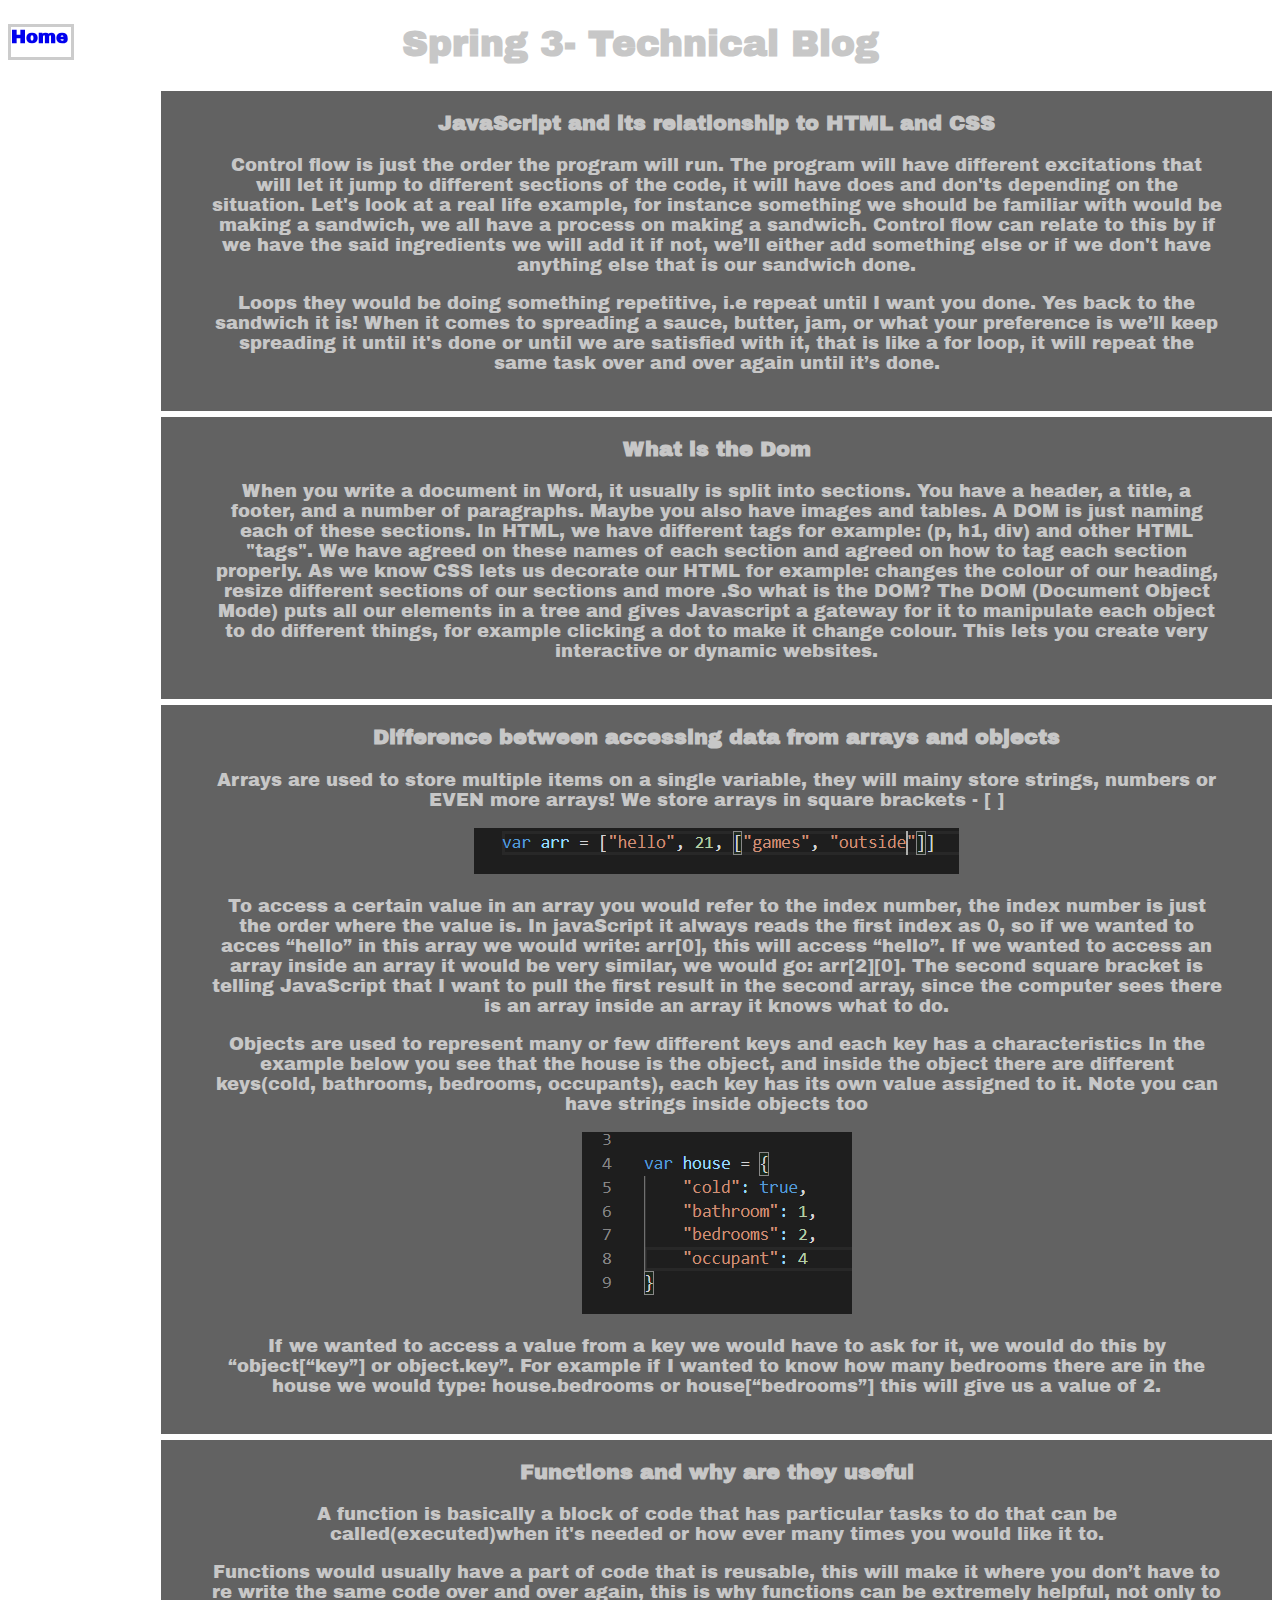
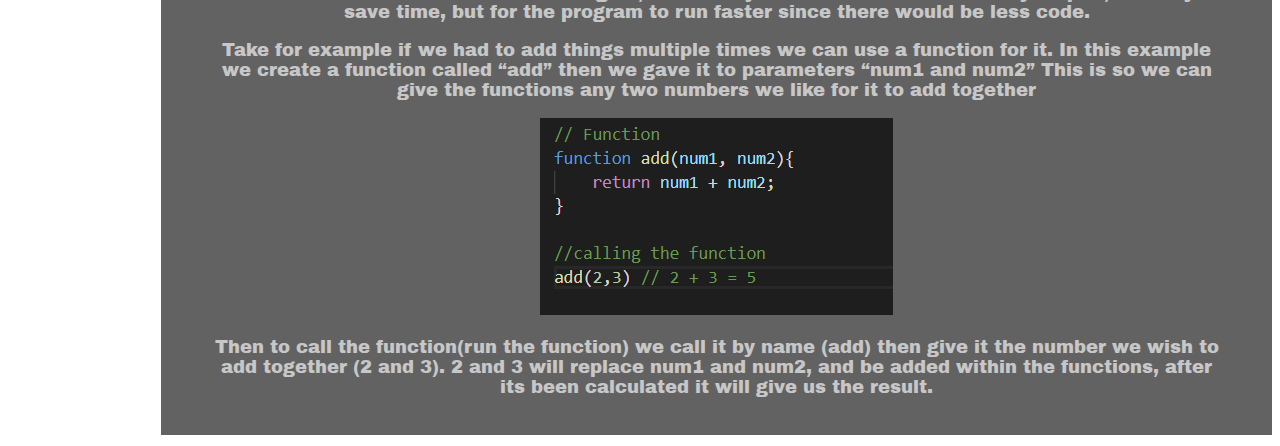
==== sprint-3-tech-blog.html @ c40ce4f9 "Sprint 3 TechBlog" ====
<!DOCTYPE html>
<html lang="en">
    <head>
        <meta charset="UTF-8">
        <meta name="viewport" content="width=device-width, initial-scale=1.0">
        <meta http-equiv="X-UA-Compatible" content="ie=edge">
        <title>Sprint 3- TechBlog</title>
        <link rel="stylesheet" href="styles/LearningPlan.css">
        <link href="https://fonts.googleapis.com/css2?family=Archivo+Black&family=Merienda&display=swap" rel="stylesheet">
    </head>
    <body>
        <div class="nav-bar">
            <a href='index.html'><h4>Home</h4></a>
         </div>
        <h1>Spring 3- Technical Blog</h1>
         <div class='p1'>
             <h3>JavaScript and its relationship to HTML and CSS</h3>
             <p>Control flow is just the order the program will run. The program will have different excitations that will let it jump to different sections of the code, it will have does and don'ts depending on the situation. Let's look at a real life example, for instance something we should be familiar with would be making a sandwich, we all have a process on making a sandwich. Control flow can relate to this by if we have the said ingredients we will add it if not, we’ll either add something else or if we don't have anything else that is our sandwich done.</p>
             <p> Loops they would be doing something repetitive, i.e repeat until I want you done. Yes back to the sandwich it is! When it comes to spreading a sauce, butter, jam, or what your preference is we’ll keep spreading it until it's done or  until we are satisfied with it, that is like a for loop, it will repeat the same task  over and over again until it’s done. </p>
         </div>
         <div class='p2'>
             <h3>What is the Dom</h3>
             <p>When you write a document in Word, it usually is split into sections. You have a header, a title, a footer, and a number of paragraphs. Maybe you also have images and tables.
                A DOM is just naming each of these sections. In HTML, we have different tags for example: (p, h1, div) and other HTML "tags". We have agreed on these names of each section and agreed on how to tag each section properly. As we know CSS lets us decorate our HTML for example: changes the colour of our heading, resize different sections of our sections and more .So what is the DOM? The DOM (Document Object Mode) puts  all our elements in a tree and gives Javascript a gateway for it to manipulate each object  to do different things, for example  clicking a dot to make it change colour. This lets you create very interactive or dynamic websites.</p>
         </div>
         <div class='p3'>
             <h3>Difference between accessing data from arrays and objects</h3>
             <p>Arrays are used to store multiple items on a single variable, they will mainy store strings, numbers or EVEN more arrays! We store arrays in square brackets - [  ]</p>
             <img src ="test/arr-example.PNG" alt="Array example">
             <p>To access a certain value in an array you would refer to the index number, the index number is just the order where the value is. In javaScript it always reads the first index as 0, so if we wanted to acces “hello” in this array we would write: arr[0], this will access “hello”. If we wanted to access an array inside an array it would be very similar,  we would go: arr[2][0].
                 The second square bracket is telling JavaScript that I want to pull the first result in the second array, since the computer sees there is an array inside an array it knows what to do.</p>
                 
                 <p>Objects are used to represent many or few different keys and each key has a characteristics
                     In the example below you see that the house is the object, and inside the object there are different keys(cold, bathrooms, bedrooms, occupants), each key has its own  value assigned to it. Note you can have strings inside objects too </p>
                     
                     <img src = "test/object-example.PNG" alt='Object Example'>
                     <p>If we wanted to access a value from a key we would have to ask for it, we would do this by “object[“key”] or object.key”. For example if I wanted to know how many bedrooms there are in the house we would type: house.bedrooms or house[“bedrooms”] this will give us a value of 2.</p>  
        </div>
        <div class='p3'>
            <h3>Functions and why are they useful</h3>
            <p>A function is basically a block of code that has particular tasks to do that can be called(executed)when it's needed or how ever many times you would like it to.</p>
            <p> Functions would usually have a part of code that is reusable, this will make it where you don’t have to re write the same code over and over again, this is why functions can be extremely helpful, not only to save time, but for the program to run faster since there would be less code.</p>
            <p>Take for example if we had to add things multiple times we can use a function for it. In this example we create a function called “add” then we gave it to parameters “num1 and num2” This is so we can give the functions  any two  numbers we like  for it to add together</p>
            <img src = "test/functions-example.PNG" alt="function example">
            <p>Then to call the function(run the function) we call it by name (add) then give it the number we wish to add together (2 and 3). 2 and 3 will replace  num1 and num2, and be added within the functions, after its been calculated it will give us the result.</p>
        </div>
                    
    </body>

</html>
---- styles/LearningPlan.css ----
body{
    background-image: url("../../Alex-Shatskiy.github.io/images/milky-way-1427210.jpg");
    font-size:18px;
    color:rgb(199, 199, 199);
    font-family: 'Archivo Black', sans-serif;
    text-align: center;

}

.p1, .p2, .p3, .p4, .p5{
    background-color: rgba(0, 0, 0, 0.616);
    padding-left: 50px;
    padding-right: 50px;
    padding-bottom: 20px;
    width: 80%;
    position: relative;
    left:150px;
    border-style: solid;
    border-color: white;
}
.nav-bar, h4{
    width:60px;
    height:30px;
    text-align: left;
    position: fixed;
    top:0;
    left:40;
    
}
h4{
    border-style: solid;
    border-color: rgb(204, 204, 204);
}
h4:hover{
    background-color: rgba(255, 255, 255, 0.39);
}

::-webkit-scrollbar {
    width: 10px;
  }
  
  /* Track */
  ::-webkit-scrollbar-track {
    background: #f1f1f1;
  }
  
  /* Handle */
  ::-webkit-scrollbar-thumb {
    background: #888;
  }
  
  /* Handle on hover */
  ::-webkit-scrollbar-thumb:hover {
    background: #555;
  }
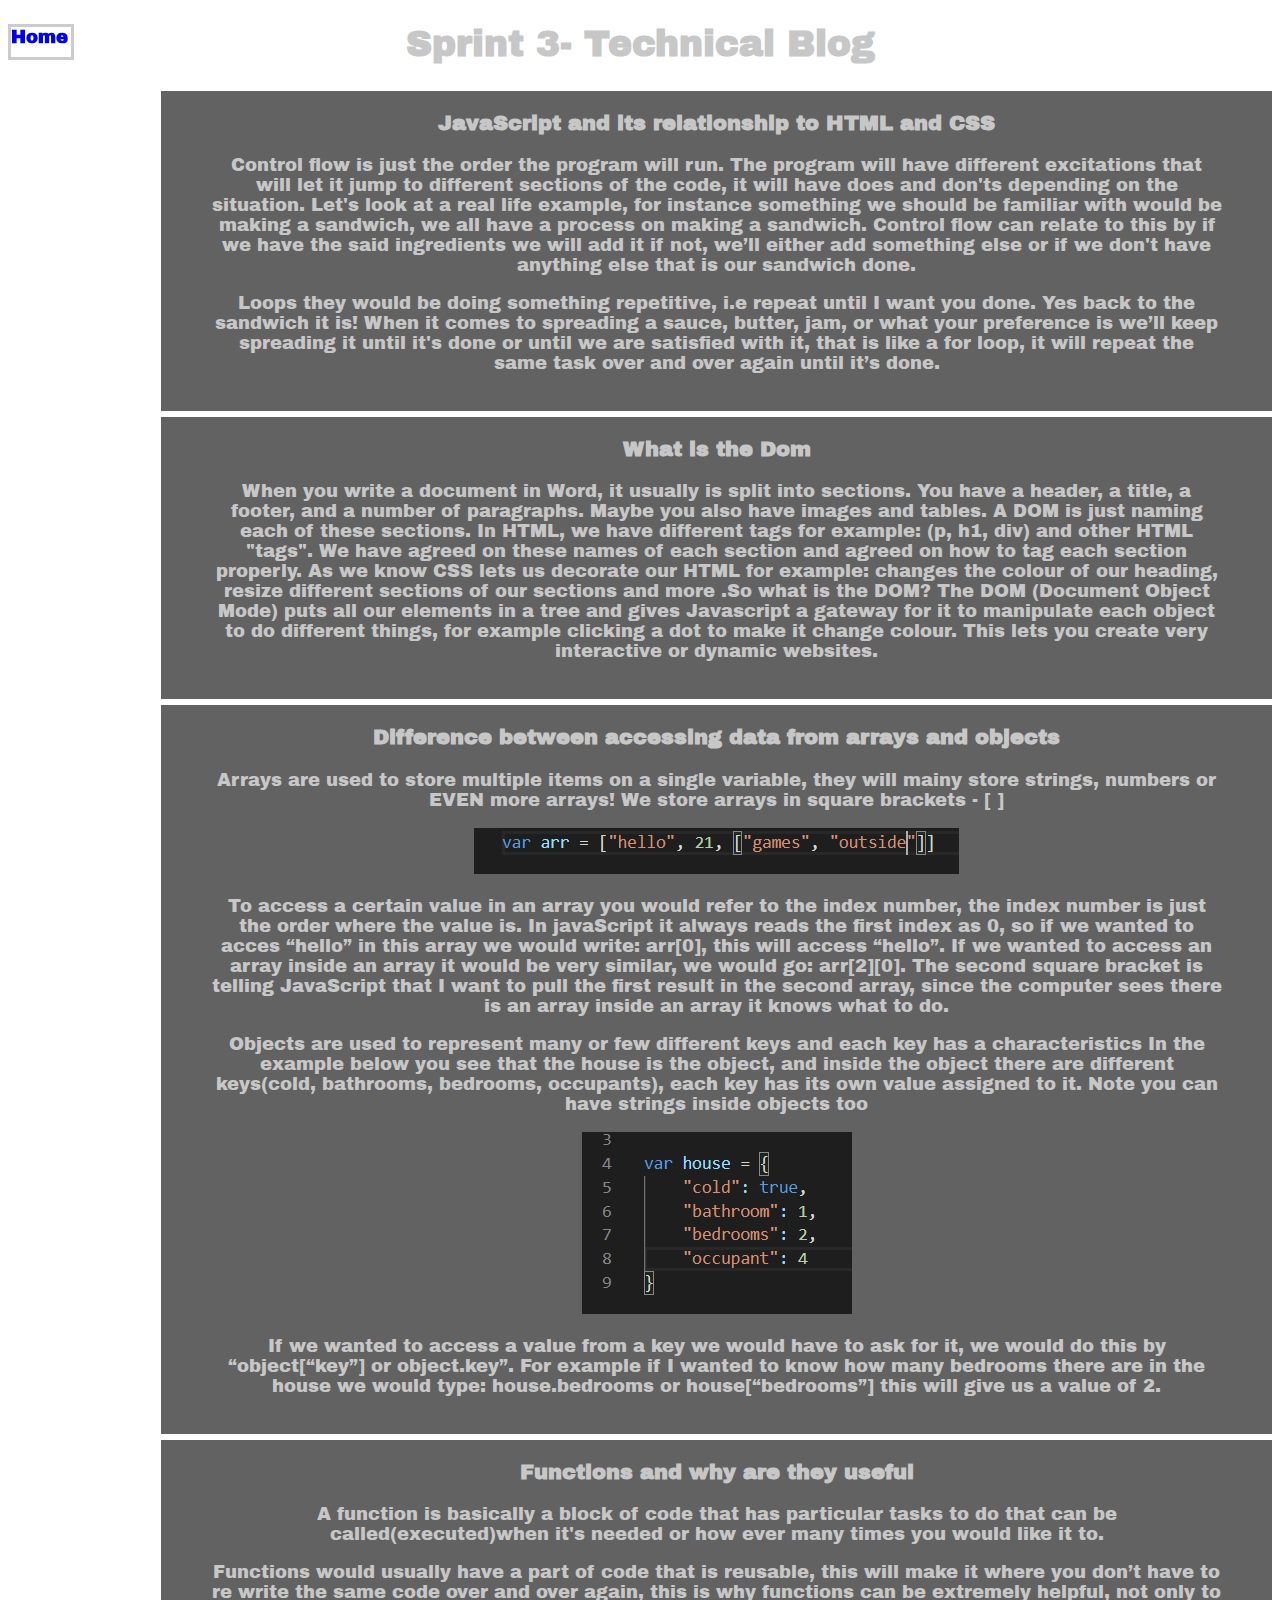
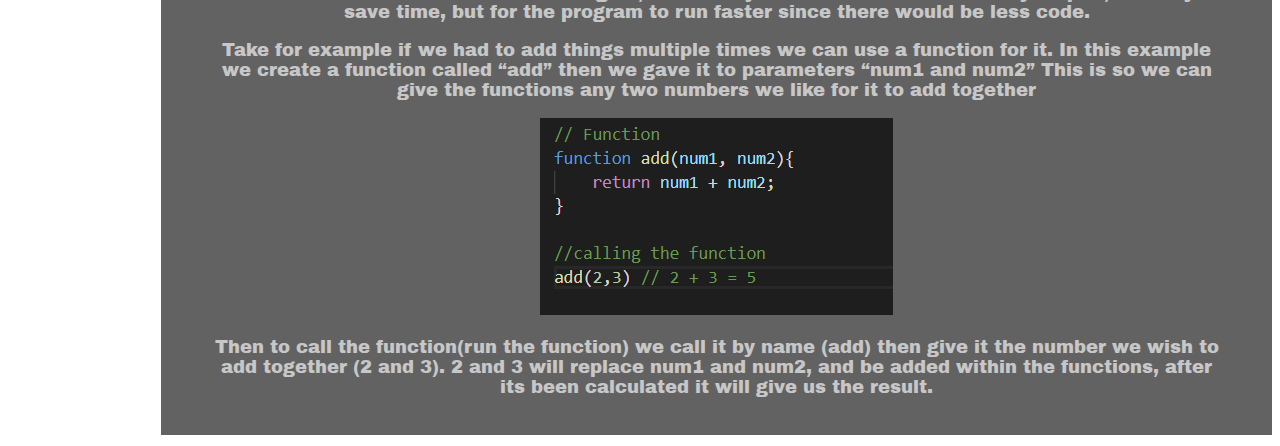
==== commit fd6cfded: "Sprint 4 core blog" ====
--- a/sprint-3-tech-blog.html
+++ b/sprint-3-tech-blog.html
@@ -12,7 +12,7 @@
         <div class="nav-bar">
             <a href='index.html'><h4>Home</h4></a>
          </div>
-        <h1>Spring 3- Technical Blog</h1>
+        <h1>Sprint 3- Technical Blog</h1>
          <div class='p1'>
              <h3>JavaScript and its relationship to HTML and CSS</h3>
              <p>Control flow is just the order the program will run. The program will have different excitations that will let it jump to different sections of the code, it will have does and don'ts depending on the situation. Let's look at a real life example, for instance something we should be familiar with would be making a sandwich, we all have a process on making a sandwich. Control flow can relate to this by if we have the said ingredients we will add it if not, we’ll either add something else or if we don't have anything else that is our sandwich done.</p>
@@ -36,7 +36,7 @@
                      <img src = "test/object-example.PNG" alt='Object Example'>
                      <p>If we wanted to access a value from a key we would have to ask for it, we would do this by “object[“key”] or object.key”. For example if I wanted to know how many bedrooms there are in the house we would type: house.bedrooms or house[“bedrooms”] this will give us a value of 2.</p>  
         </div>
-        <div class='p3'>
+        <div class='p4'>
             <h3>Functions and why are they useful</h3>
             <p>A function is basically a block of code that has particular tasks to do that can be called(executed)when it's needed or how ever many times you would like it to.</p>
             <p> Functions would usually have a part of code that is reusable, this will make it where you don’t have to re write the same code over and over again, this is why functions can be extremely helpful, not only to save time, but for the program to run faster since there would be less code.</p>
--- a/styles/LearningPlan.css
+++ b/styles/LearningPlan.css
@@ -52,4 +52,5 @@
   /* Handle on hover */
   ::-webkit-scrollbar-thumb:hover {
     background: #555;
-  }+  }
+
